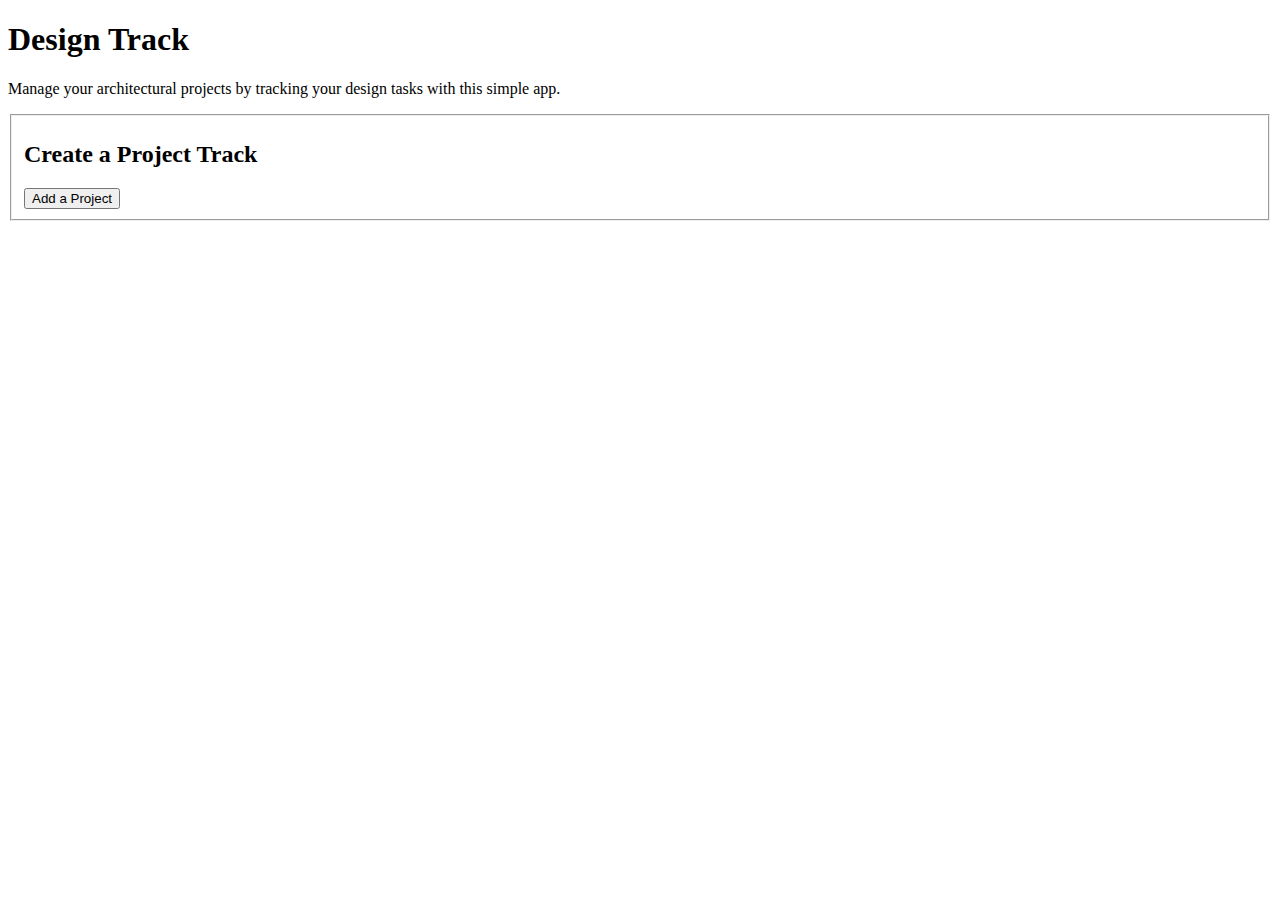
==== index.html @ 9feb8478 "Master Source Code" ====
<!DOCtype html>

<!--	VFW - Project 3			-->
<!--	Jairo Daniel Bernal 	-->
<!--	VFW 1112				-->
<!--	12/08/2011				-->

<html> 
	<head>
		<meta charset="utf-8" />
		<meta name="description" content="Track your design process." />
		<meta name="keywords" content="design, process, architecture, app" />
		<meta name="robots" content="index, follow" />
		<meta name="viewport" content="uasr-scalable=no, width=device-width" />
		<meta name="HandheldFriendly" content="True" />
		<meta name="MobileOptimized" content="320" />
		<title>Design Track</title>
	<link href="css/style.css" rel="stylesheet" type="text/css" />

	</head>
	<body>
		<header><h1>Design Track</h1></header>
		<p id="mess">Manage your architectural projects by tracking your design tasks with this simple app. </p>
		<fieldset id="createProject">
			<!--<legend></legend>-->
			<h2 id="prjTrackTl">Create a Project Track</h2>
				<a href="additem.html"><input type="submit" value="Add a Project" id="addProject"/></a>
		</fieldset>
	
	</body>
</html>
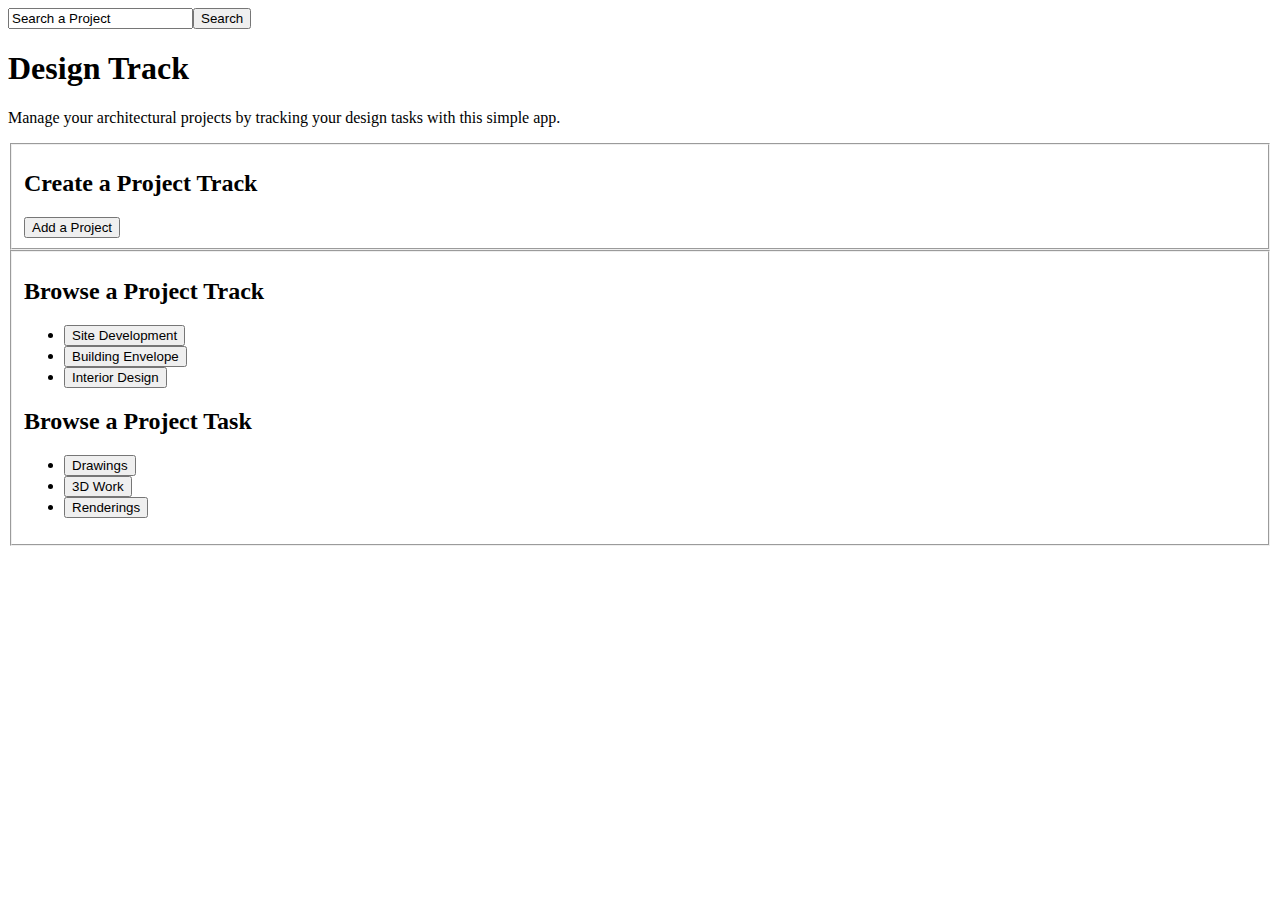
==== commit 979a3296: "changes 01" ====
--- a/index.html
+++ b/index.html
@@ -1,9 +1,9 @@
 <!DOCtype html>
 
-<!--	VFW - Project 3			-->
+<!--	MIU - Project			-->
 <!--	Jairo Daniel Bernal 	-->
-<!--	VFW 1112				-->
-<!--	12/08/2011				-->
+<!--	MIU 1201				-->
+<!--	01/06/2012				-->
 
 <html> 
 	<head>
@@ -19,13 +19,42 @@
 
 	</head>
 	<body>
-		<header><h1>Design Track</h1></header>
+		<!--<header><h1>Design Track</h1></header>
 		<p id="mess">Manage your architectural projects by tracking your design tasks with this simple app. </p>
-		<fieldset id="createProject">
+		<fieldset id="createProject">-->
 			<!--<legend></legend>-->
-			<h2 id="prjTrackTl">Create a Project Track</h2>
+			<!--<h2 id="prjTrackTl">Create a Project Track</h2>
 				<a href="additem.html"><input type="submit" value="Add a Project" id="addProject"/></a>
-		</fieldset>
+		</fieldset>-->
 	
+		<header id="search">
+			<input type="search" value="Search a Project" id="searchProject"/><input type="submit" value="Search" id="searchField"/>	
+		</header>
+		
+		<div id="feature">
+			<h1>Design Track</h1>
+			<p id="mess">Manage your architectural projects by tracking your design tasks with this simple app.</p>
+			<fieldset id="createProject">
+				<!--<legend></legend>-->
+				<h2 id="prjTrackTl">Create a Project Track</h2>
+				<a href="additem.html" id="addProject"><input type="submit" value="Add a Project" id="addProject"/></a>
+			</fieldset>
+
+			<fieldset id="Browse">
+				<h2 id="browsePrj">Browse a Project Track</h2>
+				<ul>
+					<li><a href="#"><input type="submit" value="Site Development" id="siteDeve"/></a></li>
+					<li><a href="#"><input type="submit" value="Building Envelope" id="bldgEnv"/></a></li>
+					<li><a href="#"><input type="submit" value="Interior Design" id="intrDgn"/></a></li>
+				</ul>
+				
+				<h2 id="browsePrj">Browse a Project Task</h2>
+				<ul>
+					<li><a href="#"><input type="submit" value="Drawings" id="dwg"/></a></li>
+					<li><a href="#"><input type="submit" value="3D Work" id="trdWork"/></a></li>
+					<li><a href="#"><input type="submit" value="Renderings" id="rndr"/></a></li>
+				</ul>
+			</fieldset>
+		</div>
 	</body>
 </html>